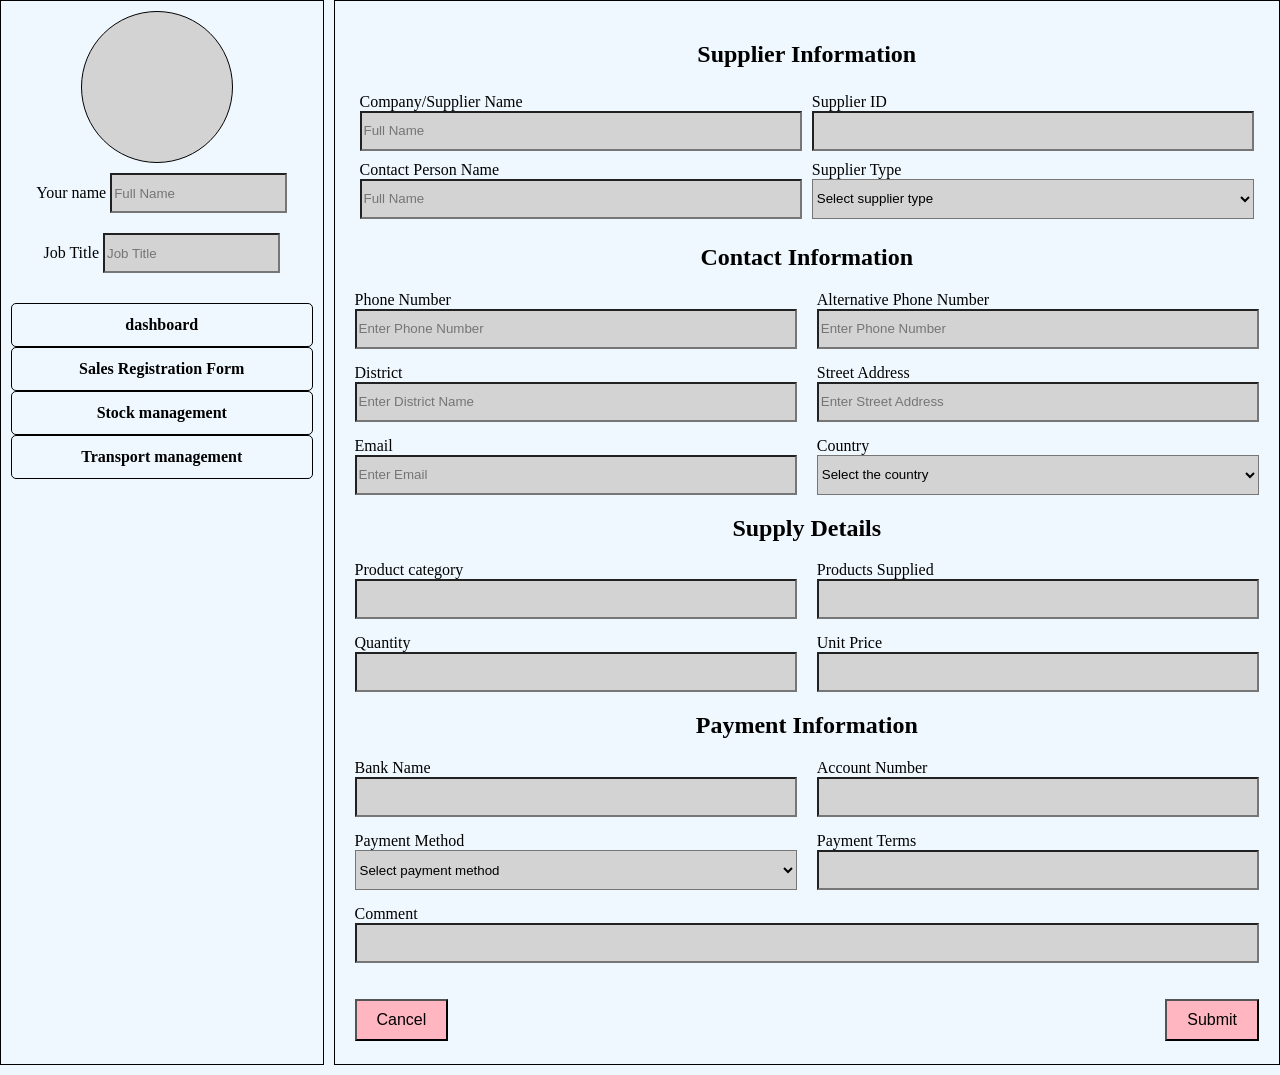
==== supplierregistration.html @ 3270e72b "initial commit" ====
<!doctype html>
<html lang="en">
  <head>
    <meta charset="UTF-8" />
    <meta name="viewport" content="width=device-width, initial-scale=1.0" />
    <title>Supplier Registration Form</title>
  </head>
  <style>
    body {
      margin: 0;
      padding: 0;
      background-color: aliceblue;
    }
    .container {
      /* background-color: aqua; */
      height: 1065px;
      display: flex;
      width: 100%;
      column-gap: 10px;
      padding-bottom: 10px;
    }
    .sidebar {
      flex: 1;
      /* height: 50vh; */
      /* border-right-width: 1px;
      border-right-color: black;
      border-right-style: solid; */
      border: 1px solid black;
      flex-direction: column;
      gap: 10px;
      box-sizing: border-box;
      padding: 10px;
    }
    .sidebar a {
      display: block;
      padding: 12px 15px;
      text-decoration: none;
      color: black;
      text-align: center;
      border-radius: 5px;
      border: 1px black solid;
      font-weight: bold;
    }
    .content {
      flex: 3;
      border: 1px black solid;
      padding: 20px;
    }
    .input-container {
      display: flex;
    }
    .input-section {
      display: flex;
      flex-direction: column;     
      flex: 1;
      padding: 5px;
    }
    .input-main {
      display: flex;
      margin-bottom: 15px;
      gap: 20px;
    }
    .input-branch {
      display: flex;
      flex: 1;
      flex-direction: column;
    }
    input,
    select {
      height: 40px;
      box-sizing: border-box;
      background-color: lightgray;
    }
    .buttons {
      display: flex;
      justify-content: space-between;
      gap: 20px;
    }
    .buttons button {
      padding: 10px 20px;
      font-size: 16px;
      cursor: pointer;
    }
    .cancel-button {
      background-color: lightpink;
    }
    .submit-button {
      background-color: lightpink;
    }
    h1,
    h2 {
      text-align: center;
    }
    .profile {
      display: flex;
      padding-bottom: 20px;
      flex-direction: column;
    }
    .profile-picture {
      width: 150px;
      height: 150px;
      border-radius: 50%;
      overflow: hidden;
      border: 1px black solid;
      object-fit: cover;
      background-color: lightgrey;
      margin-right: 30px;
      margin-left: 70px;
    }
    .form{
      padding:10px;
      text-align: center;
    }
  </style>
  <body>
    <div class="container">
      <div class="sidebar">
        <div class="profile">
          <div class="profile-picture">
            <img src="" />
          </div>
          <form>
            <div class="form">
              <label for="yourname">Your name</label>
              <input type="text" placeholder="Full Name" required />
            </div>
            <div class="form">
              <label for="position">Job Title</label>
              <input type="text" placeholder="Job Title" />
            </div>
          </form>
        </div>
        <div>
          <a href="./dashboard.html">dashboard</a>
        </div>
        <div>
          <a href="./index.html">Sales Registration Form</a>
        </div>
        <div>
          <a href="./stock.html">Stock management</a>
        </div>
        <div>
          <a href="./transport.html">Transport management</a>
        </div>
      </div>
      <div class="content">
        <form action="">
          <!-- section 1 -->
          <section>
            <h1>Supplier Information</h1>
            <!-- Row 1 -->
            <div class="input-container">
              <div class="input-section">
                <label for="Supplier name">Company/Supplier Name</label>
                <input type="text" placeholder="Full Name" required />
              </div>

              <div class="input-section">
                <label for="supplier ID">Supplier ID</label>
                <input type="alphanumeric" />
              </div>
              </div>
              <!-- Row 2 -->
              <div class="input-container">
                <div class="input-section">
                  <label for="contact person">Contact Person Name</label>
                  <input type="text" placeholder="Full Name" required />
                </div>
                <div class="input-section">
                  <label for="Supplier type">Supplier Type</label>
                  <select name="" id="">
                    <option value="" disabled selected>
                      Select supplier type
                    </option>
                    <option value="">Manufacturer</option>
                    <option value="">Wholesaler</option>
                    <option value="">International</option>
                    <option value="">Retailer</option>
                    <option value="">Distributor</option>
                    <option value="">Local</option>
                    <option value="">Service</option>
                  </select>
                </div>
                </div>
          </section>
          <!-- section 2 -->
          <section>
            <h2>Contact Information</h2>
            <!-- Row 1 -->
            <div class="input-main">
              <div class="input-branch">
                <label for="phonename">Phone Number</label>
                <input type="numbers" placeholder="Enter Phone Number" />
              </div>
              <div class="input-branch">
                <label for="phonenumber">Alternative Phone Number</label>
                <input type="number" placeholder="Enter Phone Number" />
              </div>
            </div>
            <!-- Row 2 -->
            <div class="input-main">
              <div class="input-branch">
                <label for="district">District</label>
                <input type="text" placeholder="Enter District Name" />
              </div>
              <div class="input-branch">
                <label for="street address">Street Address</label>
                <input type="alphanumeric" placeholder="Enter Street Address" />
              </div>
            </div>
            <!-- Row 3 -->
            <div class="input-main">
              <div class="input-branch">
                <label for="email">Email</label>
                <input type="alphanumeric" placeholder="Enter Email" />
              </div>
              <div class="input-branch">
                <label for="country">Country</label>
                <select name="" id="">
                  <option value="" disabled selected>Select the country</option>
                  <option value="">Uganda</option>
                  <option value="">Kenya</option>
                  <option value="">Tanzania</option>
                  <option value="">Rwanda</option>
                  <option value="">Burundi</option>
                  <option value="">South Sudan</option>
                  <option value="">South Africa</option>
                  <option value="">DRC</option>
                  <option value="">Cameroon</option>
                  <option value="">Nigeria</option>
                  <option value="">Tunisia</option>
                </select>
              </div>
            </div>
          </section>
          <!-- section 3 -->
          <section>
            <h2>Supply Details</h2>
            <!-- Row 1 -->
            <div class="input-main">
              <div class="input-branch">
                <label for="product category">Product category</label>
                <input type="text" />
              </div>
              <div class="input-branch">
                <label for="products supplied">Products Supplied</label>
                <input type="text" />
              </div>
            </div>
            <!-- Row 2 -->
            <div class="input-main">
              <div class="input-branch">
                <label for="quantity">Quantity</label>
                <input type="alphanumeric" required />
              </div>
              <div class="input-branch">
                <label for="unitprice">Unit Price</label>
                <input type="alphanumeric" />
              </div>
            </div>
          </section>
          <!-- section 4 -->
          <section>
            <h2>Payment Information</h2>
            <!-- Row 1 -->
             <div class="input-main">
              <div class="input-branch">
                <label for="bank name">Bank Name</label>
                <input type="text"  />
              </div>
              <div class="input-branch">
                <label for="Account Number">Account Number</label>
                <input type="alphanumeric"/>
              </div>
              </div>
              <!-- Row 2 -->
                <div class="input-main">
              <div class="input-branch">
                <label for="payment method">Payment Method</label>
            <select name="" id="">
                  <option value="" disabled selected>Select payment method</option>
                  <option value="">Bank Transfer</option>
                  <option value="">Cash</option>
                  <option value="">Cheque</option>
                  <option value="">Mobile Money</option>
                  <option value="">Credit Card</option>
                  <option value="">Online Payment Platforms</option>
                  </select>
              </div>
              <div class="input-branch">
                <label for="payment terms">Payment Terms</label>
                <input type="alphanumeric"/>
              </div>
              </div>
          </section>
          <!-- Section 5 -->
           <section>
            <div class="input-container">
            <div class="input-branch">
                <label for="comment">Comment</label>
                <input type="text"/>
              </div>
              </section>
          </section>
          <br><br>
          <!-- Buttons -->
          <div class="buttons">
            <button type="reset" class="cancel-button">Cancel</button>
            <button type="submit" class="submit-button">Submit</button>
          </div>
        </form>
      </div>
    </div>
  </body>
</html>
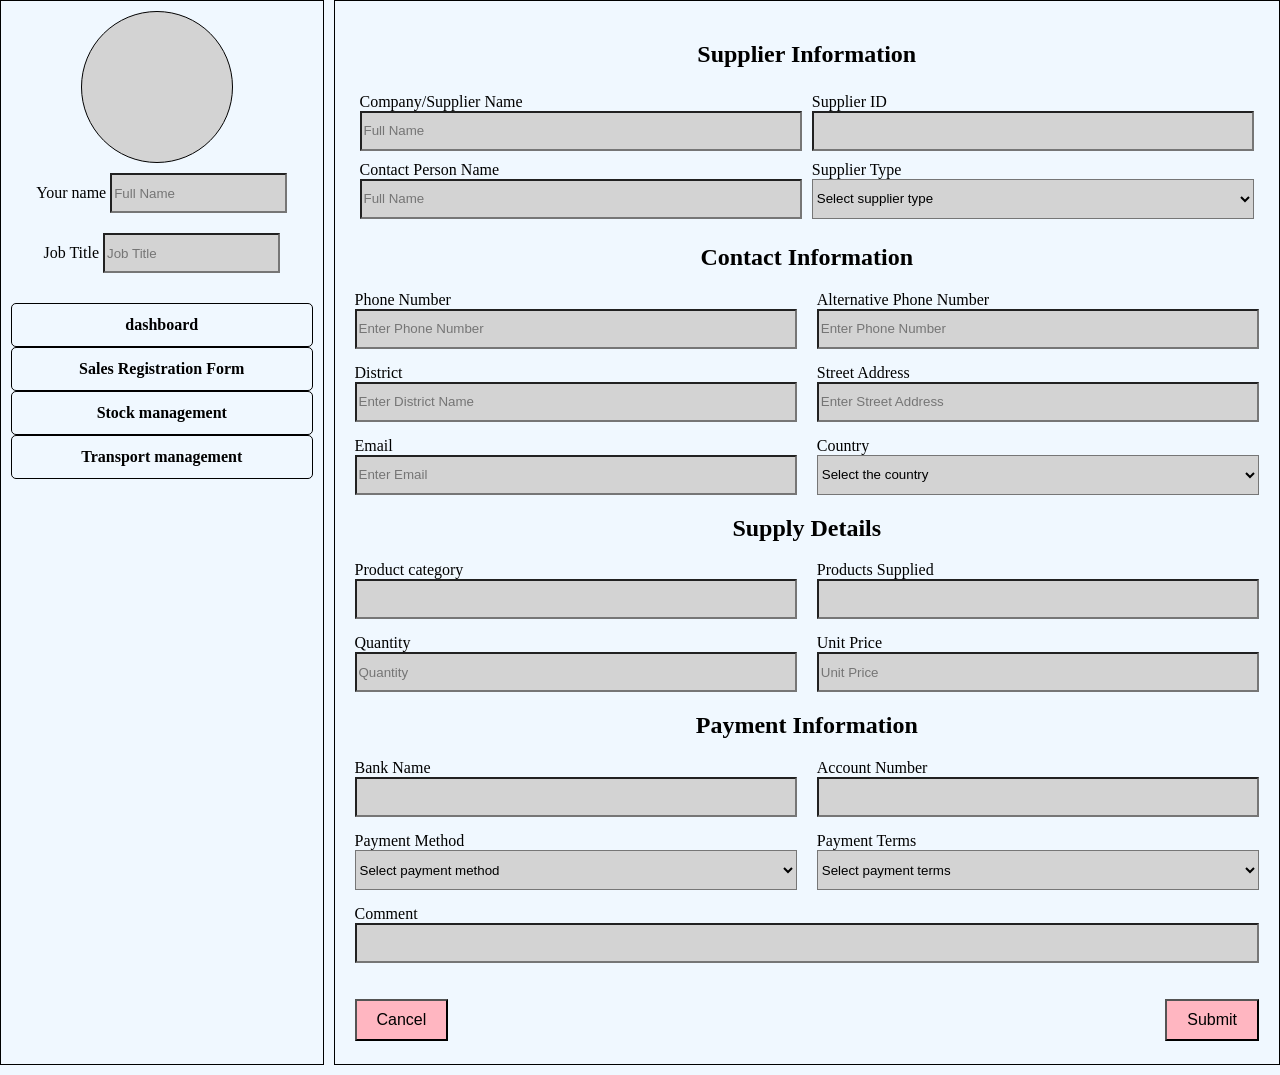
==== commit e47c7ea4: "final commit" ====
--- a/supplierregistration.html
+++ b/supplierregistration.html
@@ -157,7 +157,7 @@
 
               <div class="input-section">
                 <label for="supplier ID">Supplier ID</label>
-                <input type="alphanumeric" />
+                <input type="number" />
               </div>
               </div>
               <!-- Row 2 -->
@@ -205,14 +205,14 @@
               </div>
               <div class="input-branch">
                 <label for="street address">Street Address</label>
-                <input type="alphanumeric" placeholder="Enter Street Address" />
+                <input type="text" placeholder="Enter Street Address" />
               </div>
             </div>
             <!-- Row 3 -->
             <div class="input-main">
               <div class="input-branch">
                 <label for="email">Email</label>
-                <input type="alphanumeric" placeholder="Enter Email" />
+                <input type="email" placeholder="Enter Email" />
               </div>
               <div class="input-branch">
                 <label for="country">Country</label>
@@ -251,11 +251,11 @@
             <div class="input-main">
               <div class="input-branch">
                 <label for="quantity">Quantity</label>
-                <input type="alphanumeric" required />
+                <input type="number" placeholder="Quantity" />
               </div>
               <div class="input-branch">
                 <label for="unitprice">Unit Price</label>
-                <input type="alphanumeric" />
+                <input type="number" placeholder="Unit Price" />
               </div>
             </div>
           </section>
@@ -270,7 +270,7 @@
               </div>
               <div class="input-branch">
                 <label for="Account Number">Account Number</label>
-                <input type="alphanumeric"/>
+                <input type="number"/>
               </div>
               </div>
               <!-- Row 2 -->
@@ -289,7 +289,14 @@
               </div>
               <div class="input-branch">
                 <label for="payment terms">Payment Terms</label>
-                <input type="alphanumeric"/>
+                <select name="" id="">
+                  <option value="" disabled selected>Select payment terms</option>
+                  <option value="">Cash</option>
+                  <option value="">Credit 30 days</option>
+                  <option value="">Credit 60 days</option>
+                  <option value="">Credit 90 days</option>
+                  <option value="">Installments</option>
+                  </select>
               </div>
               </div>
           </section>
